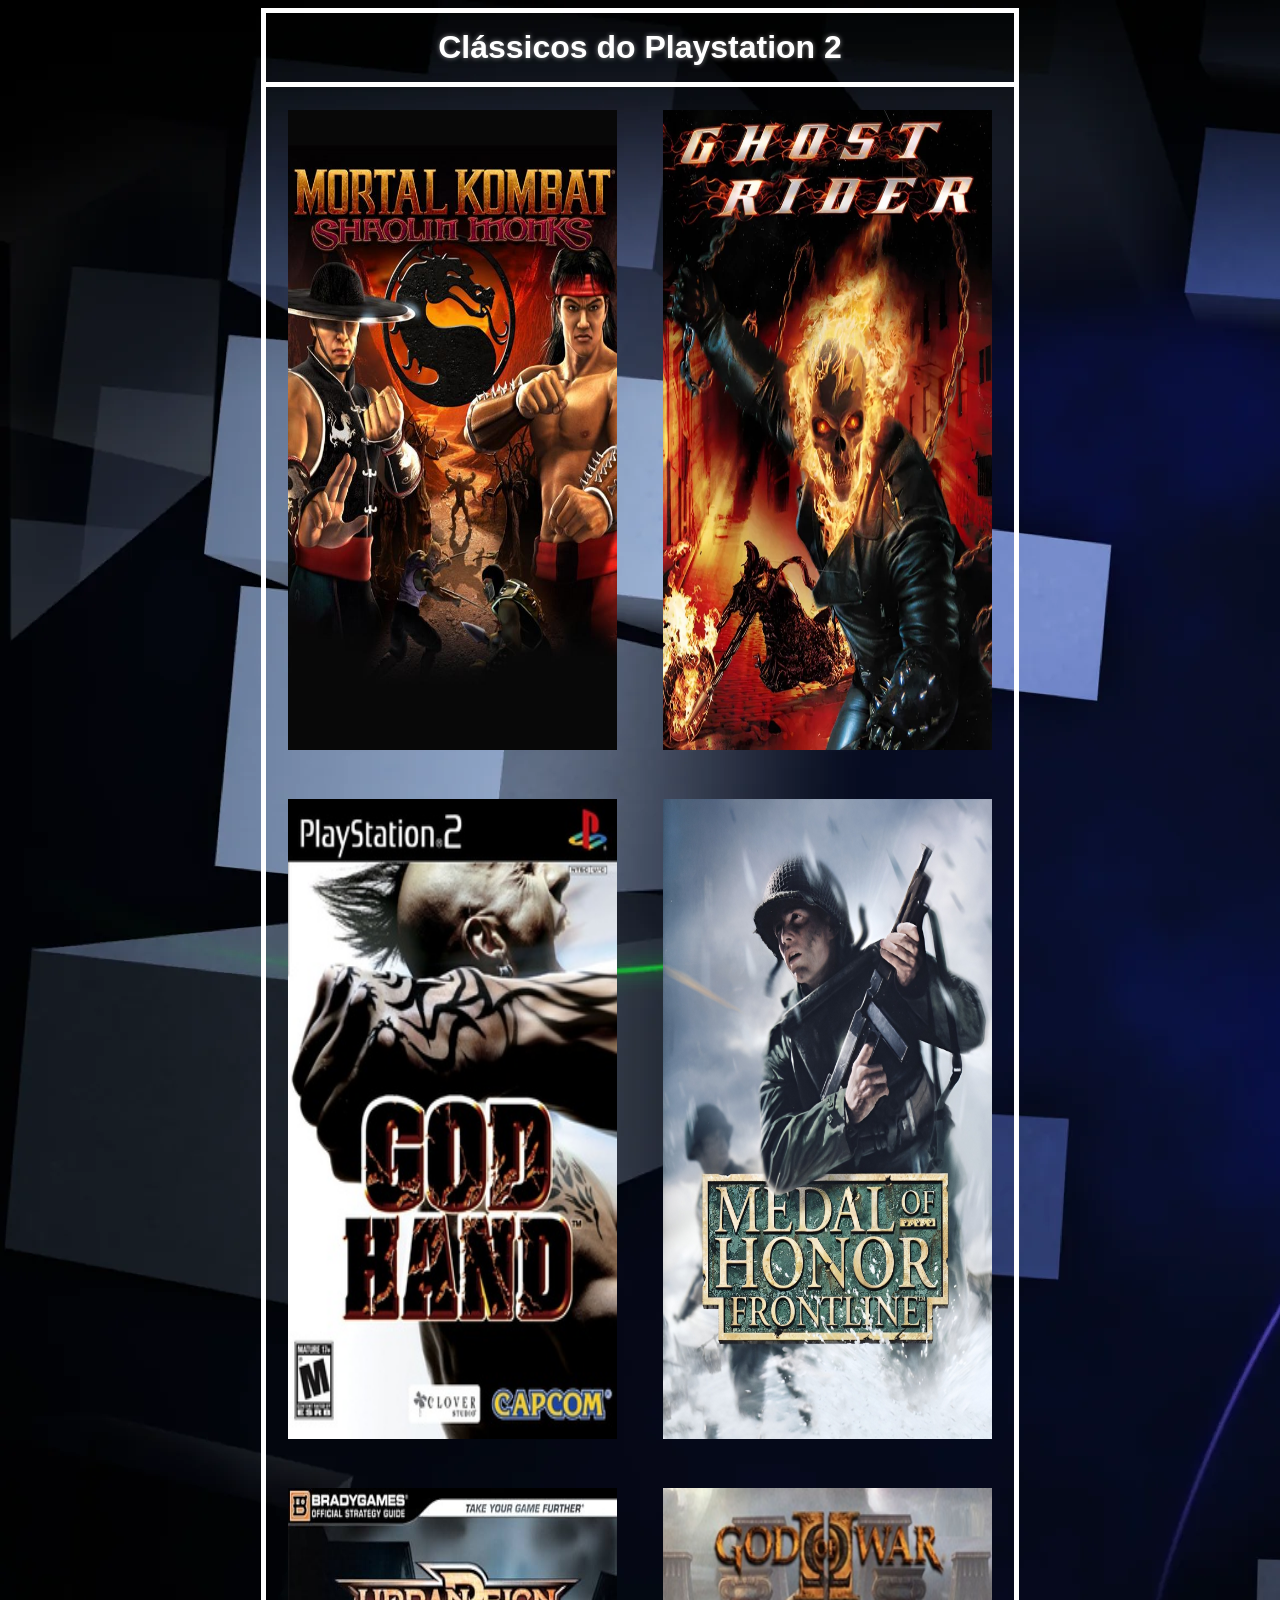
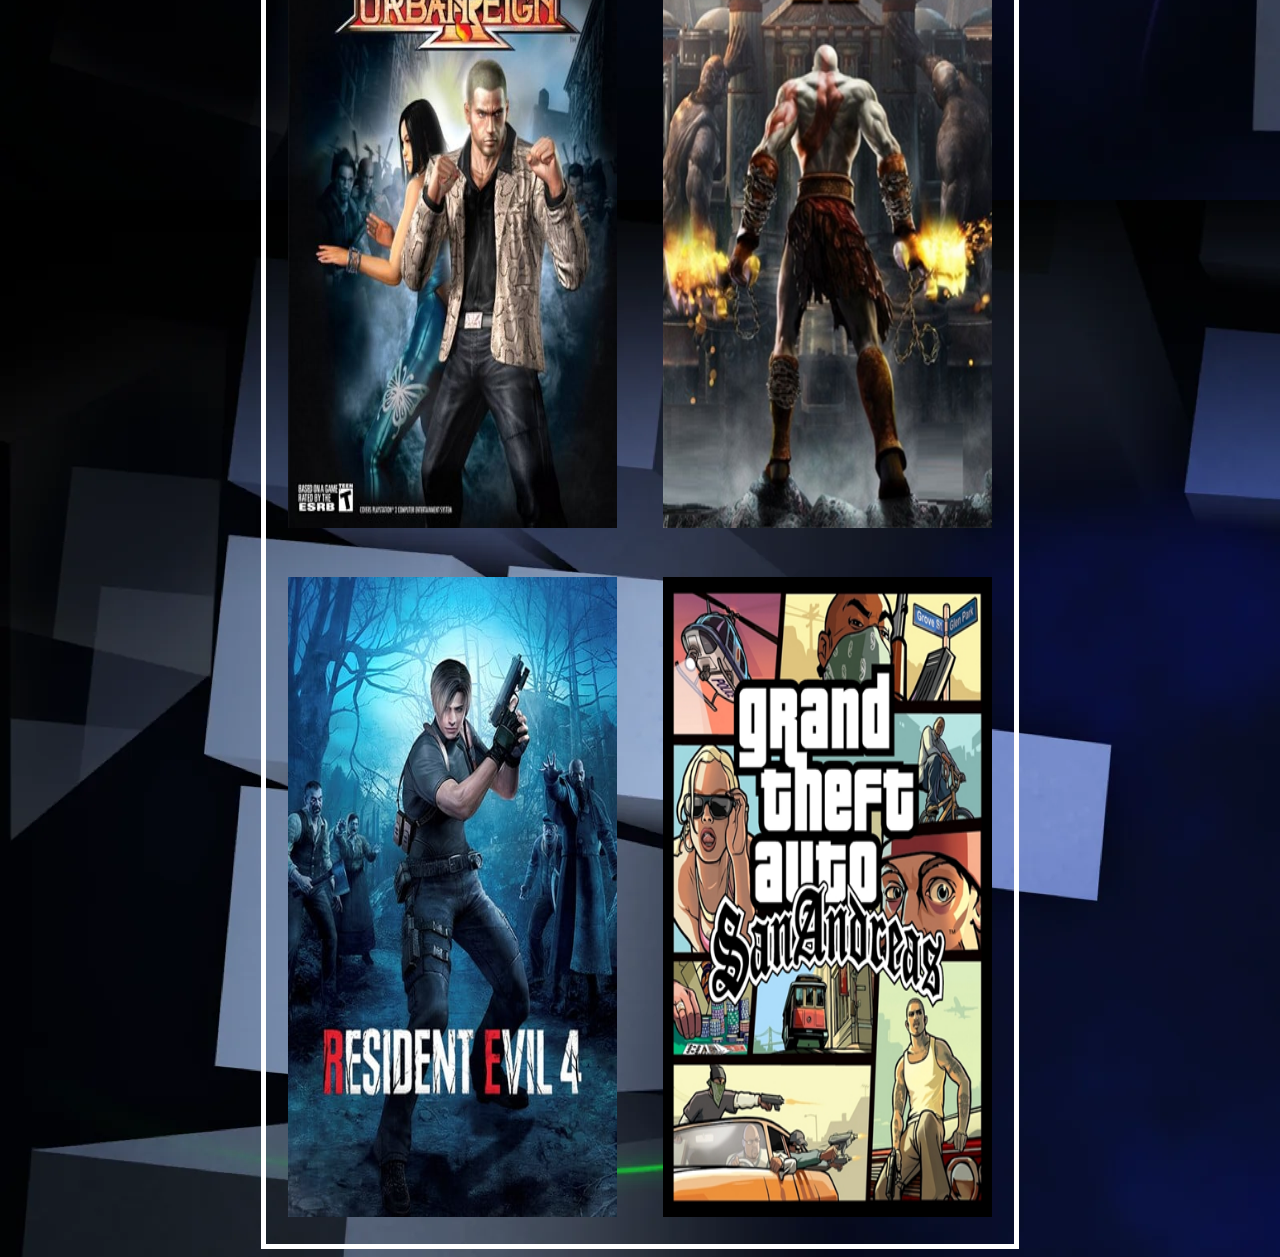
==== index.html @ 4f26870f "Site sobre jogos Clássicos do PS2" ====
<!DOCTYPE html>
<html lang="en">
<head>
    <meta charset="UTF-8">
    <meta name="viewport" content="width=device-width, initial-scale=1.0">
    <link rel="stylesheet" href="./style.css">
    <title>Jogos Clássicos do PS2</title>
</head>
<body>
    <main>
        <table class="table-games">
            <th colspan="2" class="titulo-table">Clássicos do Playstation 2</th>
            <tr>
                <td class="td-imagem">
                    <a href="./mortalKombat/mortalKombat.html">
                        <img src="./mortalKombat.png" alt="Mortal Kombat:Shaolin Monks">
                    </a>
                </td>
                <td class="td-imagem">
                    <a href="./ghostRider/ghostRider.html">
                        <img src="./ghostRider.png" alt="Ghost Rider">              
                    </a>
                </td>
            </tr>
            <tr>
                <td class="td-imagem">
                    <a href="./godHand/godHand.html">
                        <img src="./godHand.png" alt="God Hand">
                    </a>
                </td>
                <td class="td-imagem">
                    <a href="./medalOfHonor/medalOfHonor.html">
                        <img src="./medalOfHonor.png" alt="Medal Of Honor:Frontline">
                    </a>
                </td>
            </tr>
            <tr>
                <td class="td-imagem">
                    <a href="./urbanReign/urbanReign.html">
                        <img src="./urbanHeign.png" alt="Urban Reign">
                    </a>
                </td>
                <td class="td-imagem">
                    <a href="./godOfWar2/godOfWar.html">
                        <img src="./godOfWar2.png" alt="God of War 2">
                    </a>
                </td>
            </tr>
            <tr>
                <td class="td-imagem">
                    <a href="./residentEvil4/residentEvil4.html">
                        <img src="./residentEvil4.png" alt="Resident Evil 4">
                    </a>
                </td>
                <td class="td-imagem">
                    <a href="./gtaSanAndreas/gtaSanAndreas.html">
                        <img src="./gtaSanAndreas.png" alt="GTA:San Andreas">
                    </a>
                </td>
            </tr>
        </table>
    </main>
</body>
</html>
---- style.css ----
body{
    font-family: 'Michroma', sans-serif;
    text-shadow: 0 0 5px rgba(255,255,255,0.5);
    background-image: url('./background.png');
}

main{
    display: flex;
    justify-content: center;
    margin: 0 auto;
    width: 60%;
}

table{
    border: solid 5px white;
    border-collapse: collapse;
    width: 100%;
}

.titulo-table{
    border-bottom: solid 5px white;
    font-size: 2em;
    color: white;
    padding: 0.5em 0;
}

tr{
    width: 100%;
}

.td-imagem{
    width: 50%;
    height: 40em;
    padding: 3%;
    overflow: hidden;
}

img{
    width: 100%;
    height: 100%;
}

/* CSS adicional para as páginas isoladas */

.link-voltar{
    position: fixed;
    margin: 0.5em 0 0 0.5em;
}

.td-imagem-jogo{
    height: 20em;
    width: 50%;
    padding: 0.5%;
}

.icone-voltar{
    height: 4em;
    width: 4em;
}

.descricao-jogo{
    background-color: white;
}
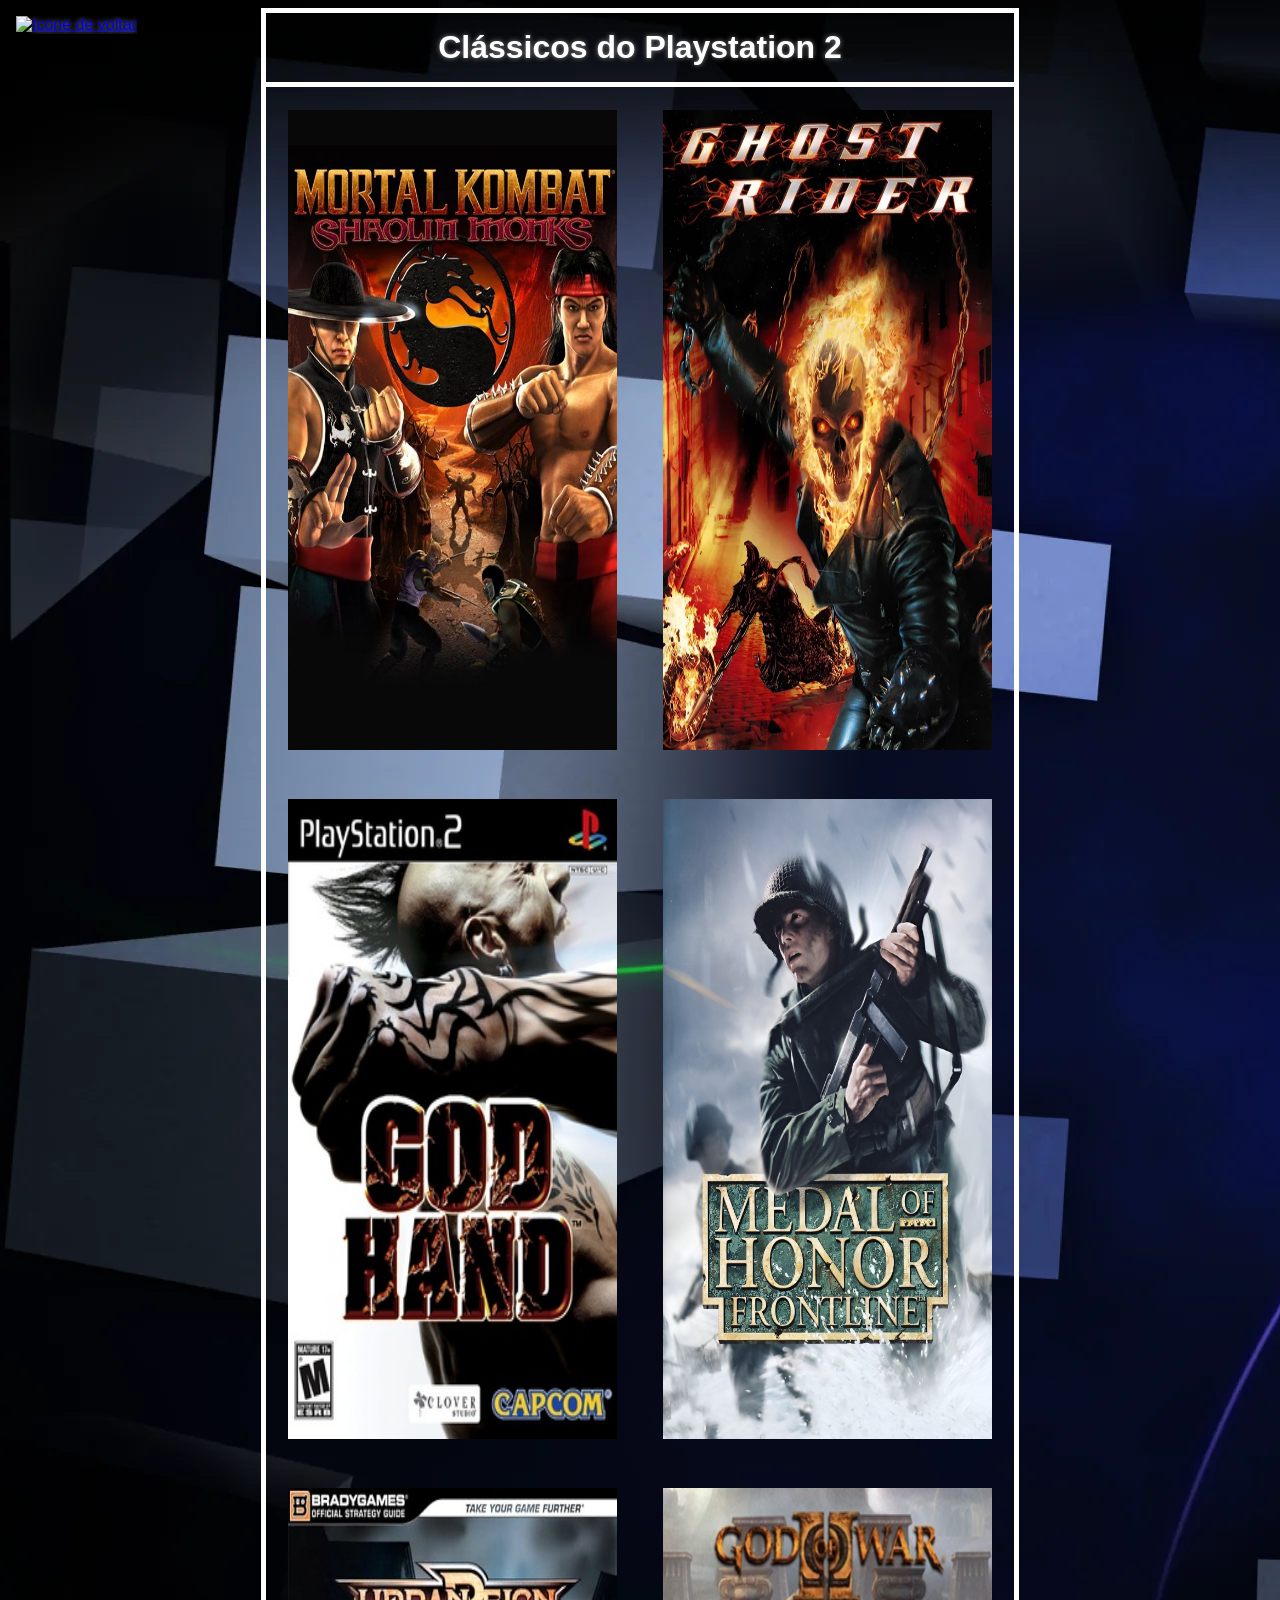
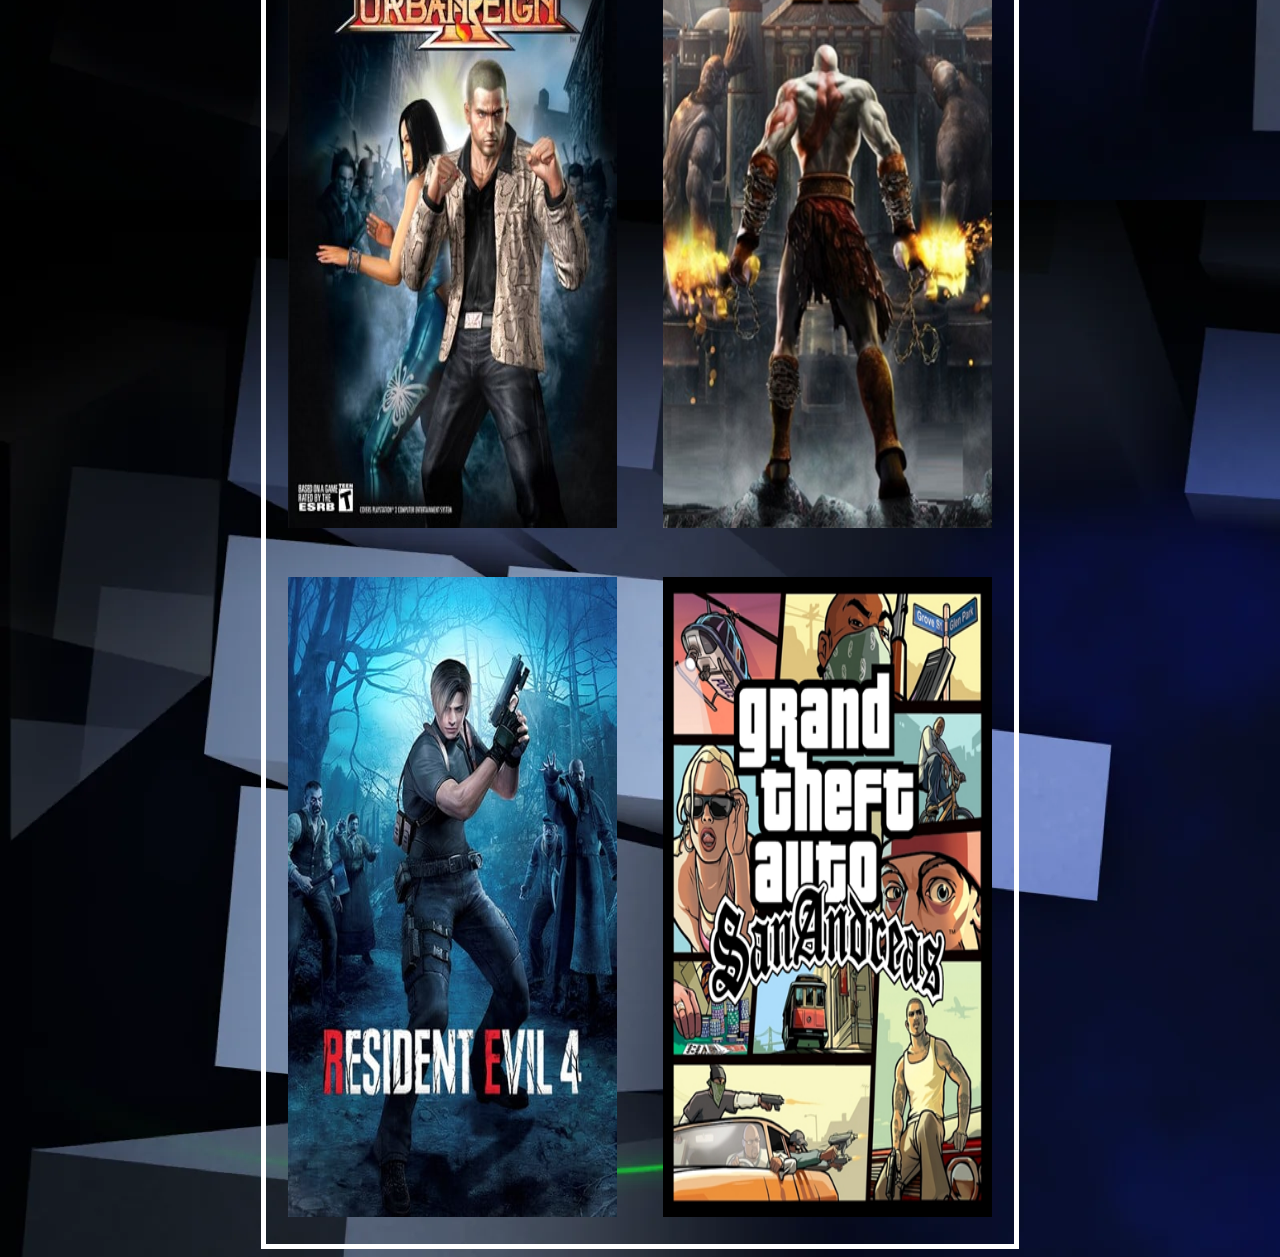
==== commit 647f5f63: "Adicionando Iframe; Modificando CSS" ====
--- a/index.html
+++ b/index.html
@@ -7,6 +7,9 @@
     <title>Jogos Clássicos do PS2</title>
 </head>
 <body>
+    <a href="./iframe/iframe.html" class="link-voltar">
+        <img class="icone-voltar" src="https://img.icons8.com/?size=100&id=LQvs2TUxXdFy&format=png&color=000000" alt="Icone de voltar">
+    </a>
     <main>
         <table class="table-games">
             <th colspan="2" class="titulo-table">Clássicos do Playstation 2</th>
--- a/style.css
+++ b/style.css
@@ -60,4 +60,45 @@
 
 .descricao-jogo{
     background-color: white;
+}
+
+/* CSS para pagina com iframe */
+
+.table-iframe{
+    width: 60%;
+    display: flex;
+    justify-content: center;
+    margin: 0 auto;
+    background-color: white;
+    border: solid 5px red;
+}
+
+.titulo-iframe{
+    border-bottom: solid 5px white;
+    font-size: 2em;
+}
+
+.data-iframe{
+    font-size: 1.5em;
+    font-weight: bold;
+    text-align: end;
+}
+
+.divisao-iframe{
+    border: solid 5px red;
+}
+
+.td-botoes{
+    display: flex;
+    align-items: center;
+    justify-content: center;
+    gap: 1em;
+    margin: 0.5em 0;
+}
+
+.botao-iframe{
+    font-size: 1.5em;
+    font-weight: bold;
+    padding: 0.5em;
+    background-color: red;
 }
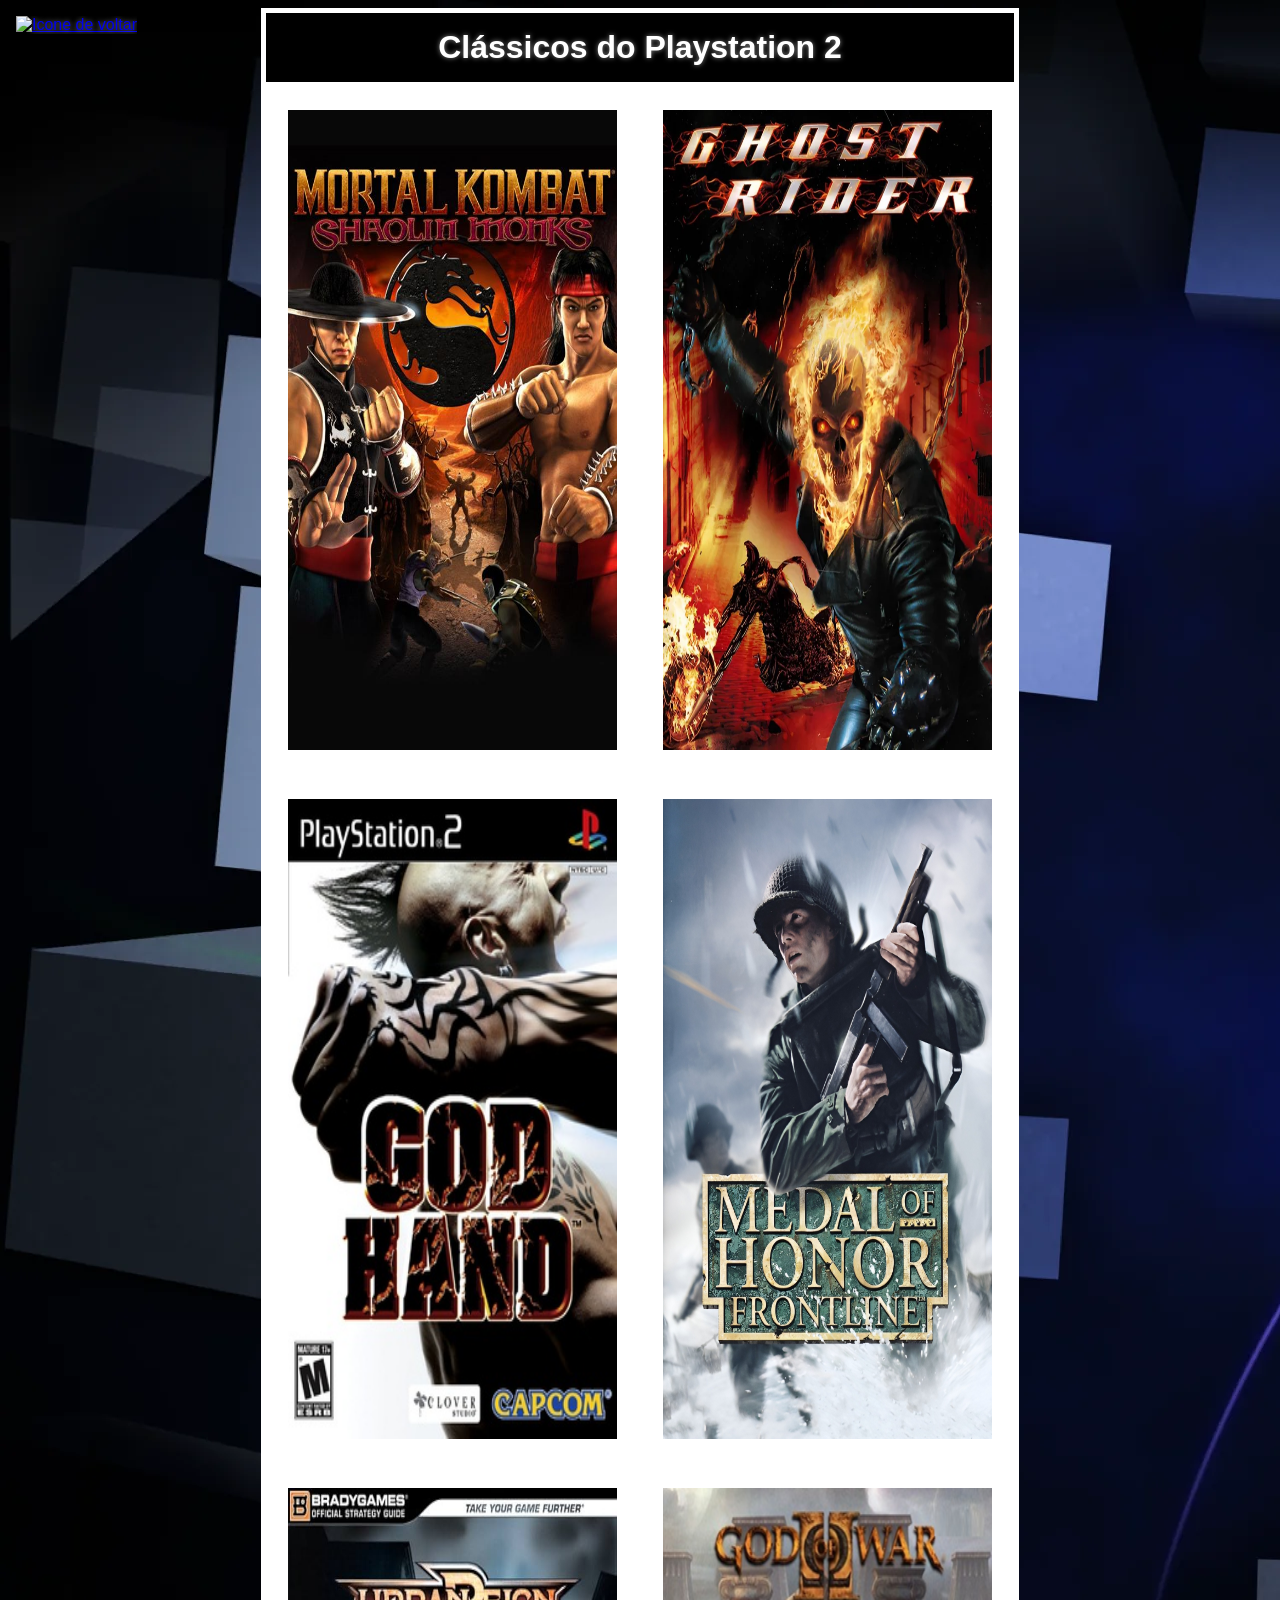
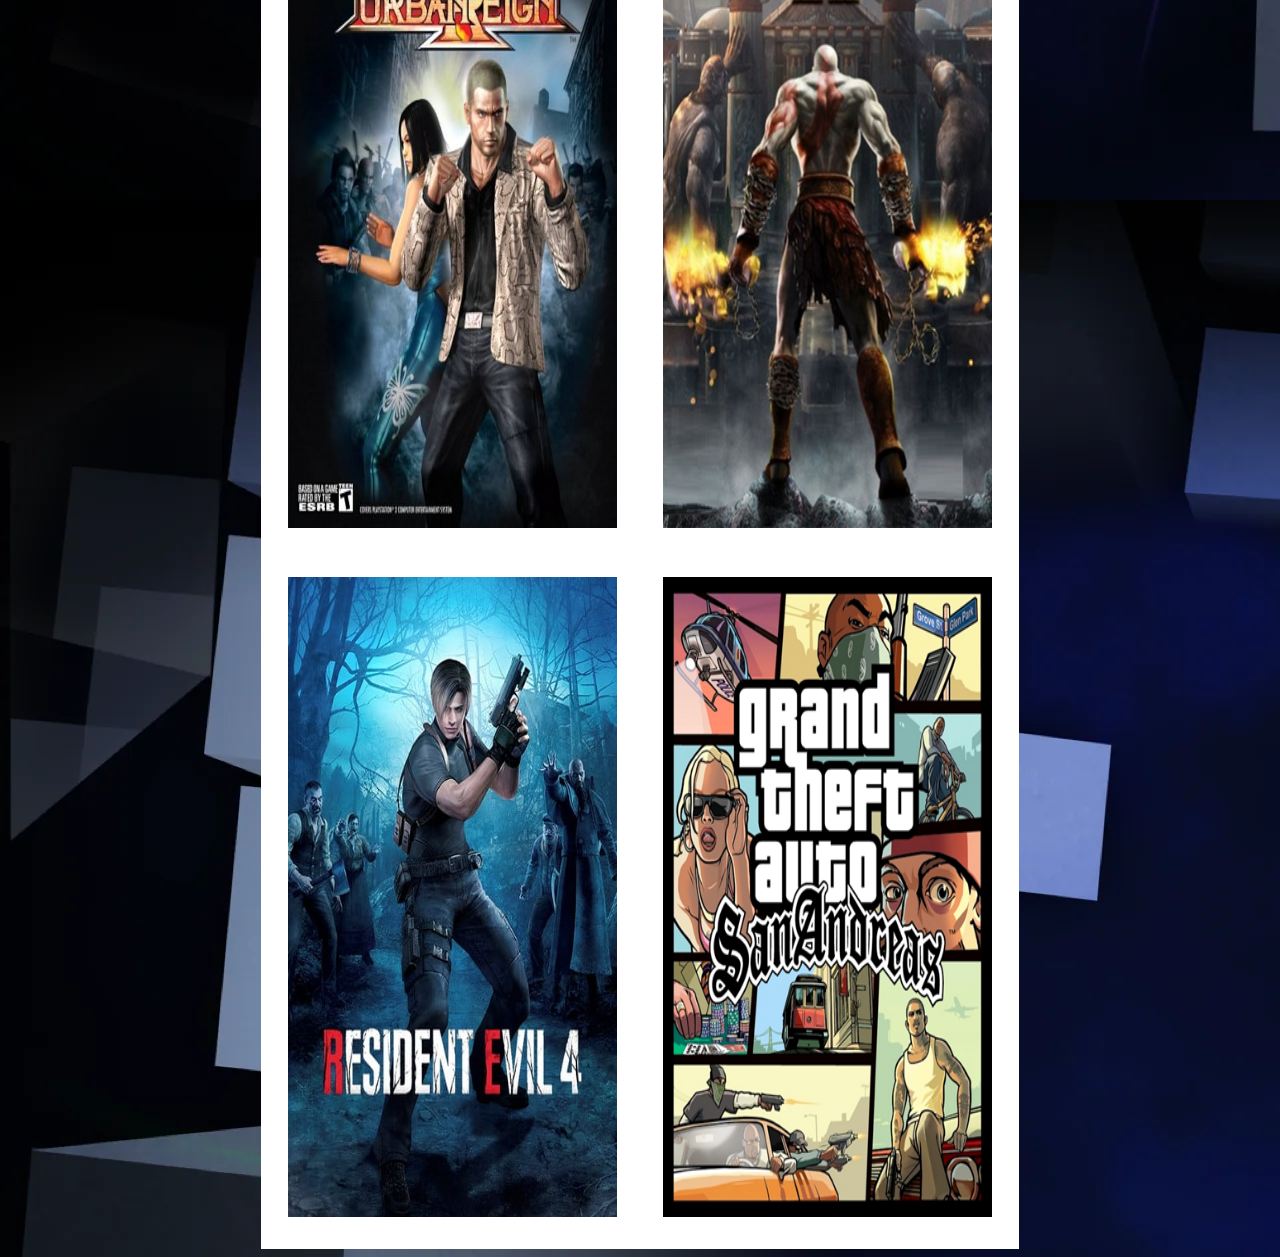
==== commit c9ed338d: "Modificando html e CSS" ====
--- a/index.html
+++ b/index.html
@@ -1,14 +1,17 @@
 <!DOCTYPE html>
 <html lang="en">
+
 <head>
     <meta charset="UTF-8">
     <meta name="viewport" content="width=device-width, initial-scale=1.0">
     <link rel="stylesheet" href="./style.css">
     <title>Jogos Clássicos do PS2</title>
 </head>
+
 <body>
     <a href="./iframe/iframe.html" class="link-voltar">
-        <img class="icone-voltar" src="https://img.icons8.com/?size=100&id=LQvs2TUxXdFy&format=png&color=000000" alt="Icone de voltar">
+        <img class="icone-voltar" src="https://img.icons8.com/?size=100&id=LQvs2TUxXdFy&format=png&color=000000"
+            alt="Icone de voltar">
     </a>
     <main>
         <table class="table-games">
@@ -21,7 +24,7 @@
                 </td>
                 <td class="td-imagem">
                     <a href="./ghostRider/ghostRider.html">
-                        <img src="./ghostRider.png" alt="Ghost Rider">              
+                        <img src="./ghostRider.png" alt="Ghost Rider">
                     </a>
                 </td>
             </tr>
@@ -64,4 +67,5 @@
         </table>
     </main>
 </body>
+
 </html>
--- a/style.css
+++ b/style.css
@@ -1,94 +1,116 @@
-body{
+body {
     font-family: 'Michroma', sans-serif;
-    text-shadow: 0 0 5px rgba(255,255,255,0.5);
+    text-shadow: 0 0 5px rgba(255, 255, 255, 0.5);
     background-image: url('./background.png');
 }
 
-main{
+main {
     display: flex;
     justify-content: center;
     margin: 0 auto;
     width: 60%;
 }
 
-table{
+table {
+    background-color: white;
     border: solid 5px white;
     border-collapse: collapse;
     width: 100%;
 }
 
-.titulo-table{
+.titulo-table {
+    background-color: black;
     border-bottom: solid 5px white;
     font-size: 2em;
     color: white;
     padding: 0.5em 0;
 }
 
-tr{
+tr {
     width: 100%;
 }
 
-.td-imagem{
+.td-imagem {
     width: 50%;
     height: 40em;
     padding: 3%;
     overflow: hidden;
 }
 
-img{
+img {
     width: 100%;
     height: 100%;
 }
 
 /* CSS adicional para as páginas isoladas */
 
-.link-voltar{
+.link-voltar {
     position: fixed;
     margin: 0.5em 0 0 0.5em;
 }
 
-.td-imagem-jogo{
+.td-imagem-jogo {
     height: 20em;
     width: 50%;
     padding: 0.5%;
 }
 
-.icone-voltar{
+.icone-voltar {
     height: 4em;
     width: 4em;
 }
 
-.descricao-jogo{
+.descricao-jogo {
     background-color: white;
+    text-align: justify;
+    padding: 1em;
 }
 
 /* CSS para pagina com iframe */
 
-.table-iframe{
-    width: 60%;
-    display: flex;
-    justify-content: center;
+.table-iframe {
+    width: 70%;
     margin: 0 auto;
     background-color: white;
     border: solid 5px red;
 }
 
-.titulo-iframe{
+.table-iframe tbody {
+    display: flex;
+    flex-direction: column;
+    justify-content: center;
+    align-items: center;
+}
+
+.titulo-iframe {
+    display: flex;
+    justify-content: center;
     border-bottom: solid 5px white;
     font-size: 2em;
 }
 
-.data-iframe{
+.data-iframe {
+    display: flex;
+    justify-content: end;
     font-size: 1.5em;
     font-weight: bold;
     text-align: end;
 }
 
-.divisao-iframe{
+.divisao-iframe {
+    display: flex;
+    justify-content: center;
+    margin: 0 auto;
+    width: 70%;
     border: solid 5px red;
 }
 
-.td-botoes{
+.divisao-iframe iframe {
+    width: 100%;
+    height: 82vh;
+}
+
+.td-botoes {
     display: flex;
     align-items: center;
     justify-content: center;
@@ -96,7 +118,7 @@
     margin: 0.5em 0;
 }
 
-.botao-iframe{
+.botao-iframe {
     font-size: 1.5em;
     font-weight: bold;
     padding: 0.5em;
